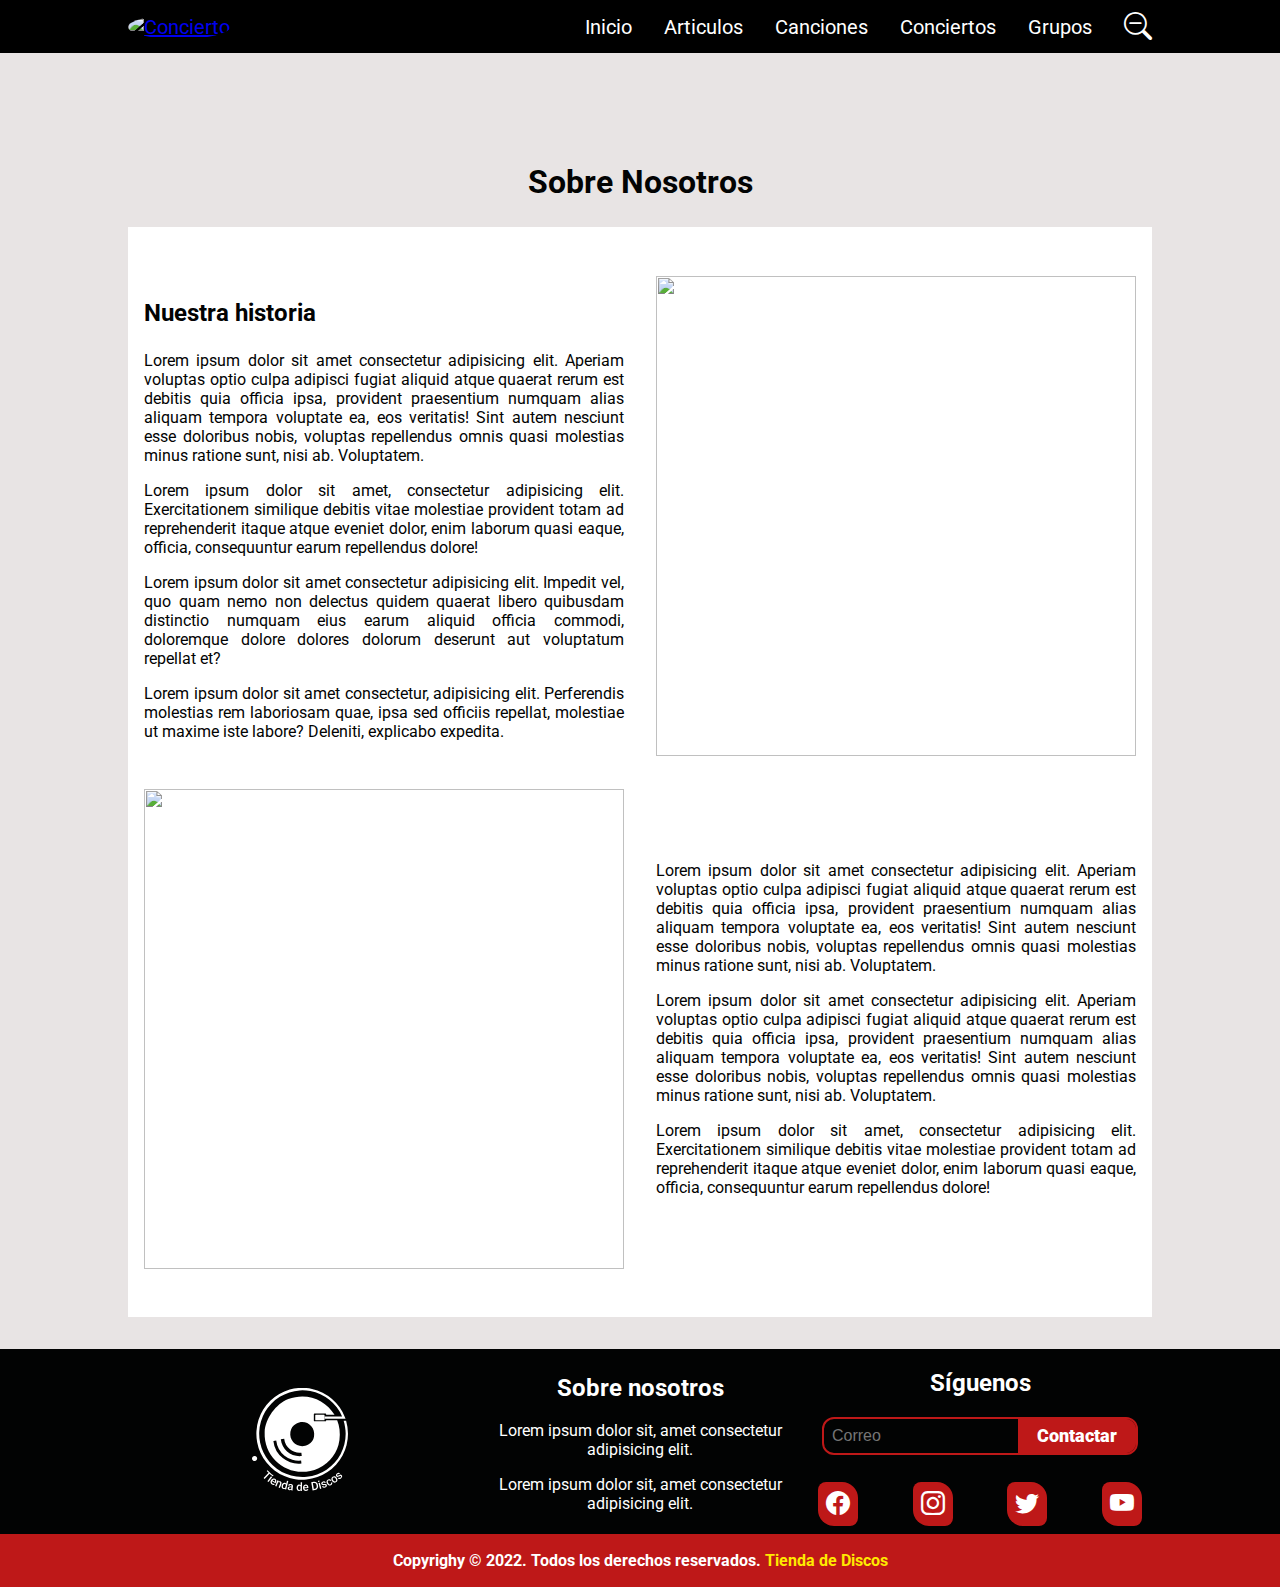
==== About/index.html @ cf446efc "Update about" ====
<!DOCTYPE html>
<html lang="es">
<head>
    <meta charset="UTF-8" />
    <meta http-equiv="X-UA-Compatible" content="IE=edge" />
    <meta name="viewport" content="width=device-width, initial-scale=1.0" />
    <link rel="stylesheet" href="../css/index.css">
    <link rel="stylesheet" href="../css/library.css">
    <link rel="preconnect" href="https://fonts.googleapis.com">
    <link rel="preconnect" href="https://fonts.gstatic.com">
    <link href="https://fonts.googleapis.com/css2?family=Roboto:ital,wght@0,100;0,300;0,400;0,500;0,700;0,900;1,100;1,300;1,400;1,500;1,700;1,900&display=swap" rel="stylesheet">
    <link rel="stylesheet" href="https://cdn.jsdelivr.net/npm/bootstrap-icons@1.9.1/font/bootstrap-icons.css">
    <title>Tienda de Discos</title>
</head>
<body class="body">
    <header class="header">
        <nav class="nav" id="nav">
            <div class="container container--nav-r">
                <a href="../index.html">
                    <img src="https://previews.123rf.com/images/khabarushka/khabarushka1803/khabarushka180300859/98204952-guital-tambor-viol%C3%ADn-etiqueta-de-logotipo-de-tienda-de-tienda-de-m%C3%BAsica-conjunto-de-instrumentos-mus.jpg"
                        alt="Concierto" width="100" height="100" class="nav__logo">
                </a>
                <a href="#nav" class="nav__action nav__action--menu"><i class="bi bi-list"></i></a>
                <a href="#close" class="nav__action nav__action--close"><i class="bi bi-x-circle"></i></i></a>
                <ul class="menu menu--header">
                    <li>
                        <a href="../index.html" class="menu__link">Inicio</a>
                    </li>
                    <li>
                        <a href="#" class="menu__link">Articulos</a>
                    </li>
                    <li>
                        <a href="#" class="menu__link">Canciones</a>
                    </li>
                    <li>
                        <a href="#" class="menu__link">Conciertos</a>
                    </li>
                    <li>
                        <a href="#" class="menu__link">Grupos</a>
                    </li>
                    <li>
                        <a href="#" class="nav__action"><i class="bi bi-zoom-out"></i></a>
                    </li>
                </ul>
            </div>
        </nav>
    </header>
    <main>
        <article class="section section--about">
            <div>
                <h2 class="about__title">Sobre Nosotros</h2>
            </div>
            <div class="about__info">
                <div class="about__text">
                    <h3 class="about__subtitle">Nuestra historia</h3>
                    <p>Lorem ipsum dolor sit amet consectetur adipisicing elit. Aperiam voluptas optio culpa adipisci fugiat aliquid atque quaerat rerum est debitis quia officia ipsa, provident praesentium numquam alias aliquam tempora voluptate ea, eos veritatis! Sint autem nesciunt esse doloribus nobis, voluptas repellendus omnis quasi molestias minus ratione sunt, nisi ab. Voluptatem.</p>
                    <p>Lorem ipsum dolor sit amet, consectetur adipisicing elit. Exercitationem similique debitis vitae molestiae provident totam ad reprehenderit itaque atque eveniet dolor, enim laborum quasi eaque, officia, consequuntur earum repellendus dolore!</p>
                    <p>Lorem ipsum dolor sit amet consectetur adipisicing elit. Impedit vel, quo quam nemo non delectus quidem quaerat libero quibusdam distinctio numquam eius earum aliquid officia commodi, doloremque dolore dolores dolorum deserunt aut voluptatum repellat et?</p>
                    <p>Lorem ipsum dolor sit amet consectetur, adipisicing elit. Perferendis molestias rem laboriosam quae, ipsa sed officiis repellat, molestiae ut maxime iste labore? Deleniti, explicabo expedita.</p>
                </div>
                <div>
                    <img src="https://cdn.shopify.com/s/files/1/0096/1884/9839/files/Our_History_img_1_600x600.jpg?v=1564565175" alt="" class="about__img" width="480" height="480"/>
                </div>
                <div class="about__text about__text--cambio">
                    <p>Lorem ipsum dolor sit amet consectetur adipisicing elit. Aperiam voluptas optio culpa adipisci fugiat aliquid atque quaerat rerum est debitis quia officia ipsa, provident praesentium numquam alias aliquam tempora voluptate ea, eos veritatis! Sint autem nesciunt esse doloribus nobis, voluptas repellendus omnis quasi molestias minus ratione sunt, nisi ab. Voluptatem.</p>
                    <p>Lorem ipsum dolor sit amet consectetur adipisicing elit. Aperiam voluptas optio culpa adipisci fugiat aliquid atque quaerat rerum est debitis quia officia ipsa, provident praesentium numquam alias aliquam tempora voluptate ea, eos veritatis! Sint autem nesciunt esse doloribus nobis, voluptas repellendus omnis quasi molestias minus ratione sunt, nisi ab. Voluptatem.</p>
                    <p>Lorem ipsum dolor sit amet, consectetur adipisicing elit. Exercitationem similique debitis vitae molestiae provident totam ad reprehenderit itaque atque eveniet dolor, enim laborum quasi eaque, officia, consequuntur earum repellendus dolore!</p>
                </div>
                <div>
                    <img src="https://cdn.shopify.com/s/files/1/0096/1884/9839/files/Our_History_img_2_600x600.jpg?v=1564568805" alt="" class="about__img about__img--cambio" width="480" height="480"/>
                </div>
            </div>
        </article>
    </main>
    <footer class="footer">
        <div class="footer__row">
            <div class="footer__column footer__column-left">
                <figure>
                    <a href="#">
                        <img src="../assets/svg/logo_discos-01.svg" width="96px" alt="logo_discos">
                    </a>
                </figure>
            </div>
            <div class="footer__column footer__column-middle">
                <h2>Sobre nosotros</h2>
                <p>Lorem ipsum dolor sit, amet consectetur adipisicing elit.</p>
                <p>Lorem ipsum dolor sit, amet consectetur adipisicing elit.</p>
            </div>
            <div class="footer__column footer__column-right">
                <h2>Síguenos</h2>
                <div class="container">
                    <form class="form">
                        <div class="form__group">
                            <input class="form__input" type="email" placeholder="Correo" required>
                            <button class="button button--primary">Contactar</button>
                        </div>
                    </form>
                </div>
                <br>
                <ul class="menu">
                    <li class="footer__icon">
                        <a href="#" class="footer__link-icon">
                            <i class="bi bi-facebook footer__icon-bi"></i>
                        </a>
                    </li>
                    <li class="footer__icon">
                        <a href="#" class="footer__link-icon">
                            <i class="bi bi-instagram footer__icon-bi"></i>
                        </a>
                    </li>
                    <li class="footer__icon">
                        <a href="#" class="footer__link-icon">
                            <i class="bi bi-twitter footer__icon-bi"></i>
                        </a>
                    </li>
                    <li class="footer__icon">
                        <a href="#" class="footer__link-icon">
                            <i class="bi bi-youtube footer__icon-bi"></i>
                        </a>
                    </li>
                </ul>
            </div>
        </div>
        <div class="sub__footer">
            <h2 class="footer__subtitle">Copyrighy &copy; 2022. Todos los derechos reservados. <a href="#" target="_blank" class="footer__subtitle-link" rel="noopener noreferrer">Tienda de Discos</a>
            </h2>
        </div>
    </footer>
</body>
</html>
---- css/index.css ----
.body {
    background-color: var(--primary-theme-color);
    color: var(--primary-text-color);
    font-family: var(--primary-font-family);
    margin: 0;
}
---- css/library.css ----
@import './modules/variables.css';
@import './modules/animations.css';
@import './modules/headed.css';
@import './modules/card.css';
@import './modules/hero.css';
@import './modules/about.css';
@import './modules/menu.css';
@import './modules/buttons.css';
@import './modules/list.css';
@import './modules/form.css';
@import './modules/section.css';
@import './modules/footer.css';
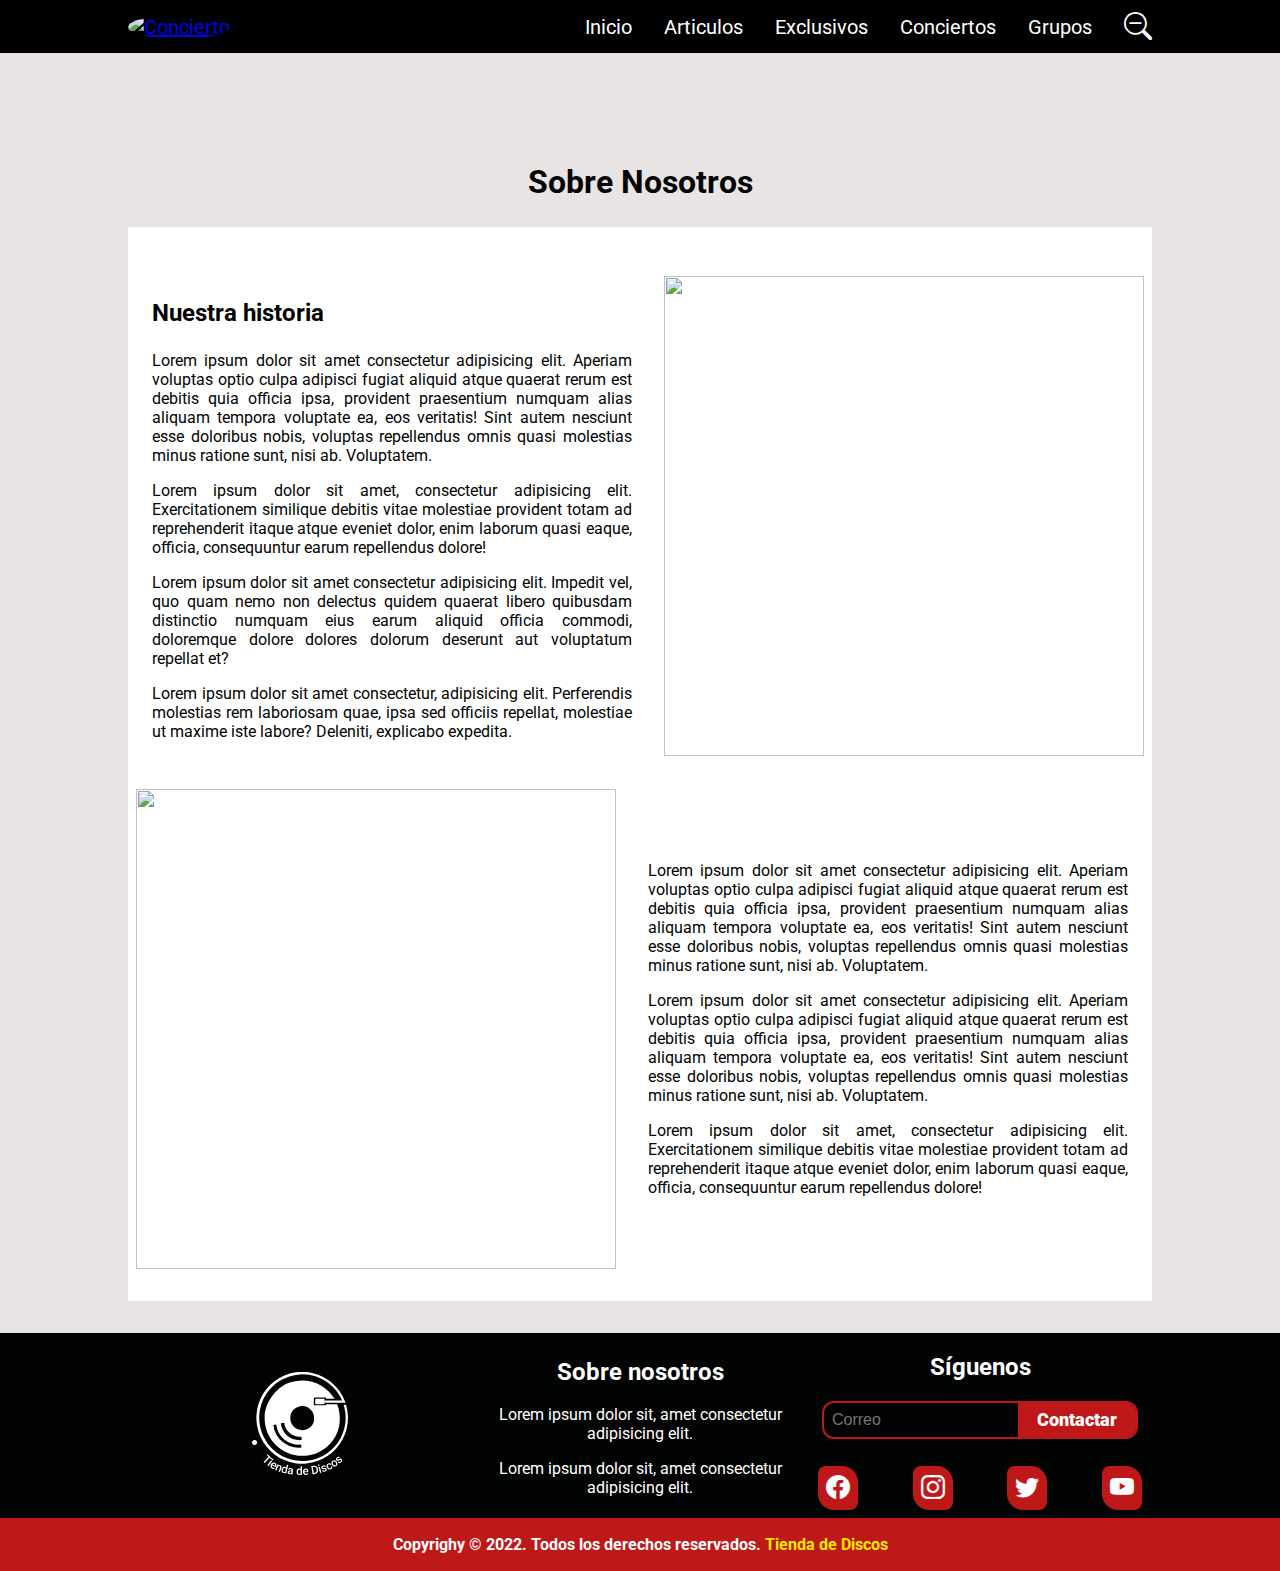
==== commit c2f0c723: "Last commit" ====
--- a/About/index.html
+++ b/About/index.html
@@ -27,10 +27,10 @@
                         <a href="../index.html" class="menu__link">Inicio</a>
                     </li>
                     <li>
-                        <a href="#" class="menu__link">Articulos</a>
+                        <a href="../index.html#new" class="menu__link">Articulos</a>
                     </li>
                     <li>
-                        <a href="#" class="menu__link">Canciones</a>
+                        <a href="#" class="menu__link">Exclusivos</a>
                     </li>
                     <li>
                         <a href="#" class="menu__link">Conciertos</a>
@@ -47,28 +47,23 @@
     </header>
     <main>
         <article class="section section--about">
-            <div>
-                <h2 class="about__title">Sobre Nosotros</h2>
-            </div>
+            <h2 class="about__title">Sobre Nosotros</h2>
             <div class="about__info">
                 <div class="about__text">
                     <h3 class="about__subtitle">Nuestra historia</h3>
-                    <p>Lorem ipsum dolor sit amet consectetur adipisicing elit. Aperiam voluptas optio culpa adipisci fugiat aliquid atque quaerat rerum est debitis quia officia ipsa, provident praesentium numquam alias aliquam tempora voluptate ea, eos veritatis! Sint autem nesciunt esse doloribus nobis, voluptas repellendus omnis quasi molestias minus ratione sunt, nisi ab. Voluptatem.</p>
-                    <p>Lorem ipsum dolor sit amet, consectetur adipisicing elit. Exercitationem similique debitis vitae molestiae provident totam ad reprehenderit itaque atque eveniet dolor, enim laborum quasi eaque, officia, consequuntur earum repellendus dolore!</p>
-                    <p>Lorem ipsum dolor sit amet consectetur adipisicing elit. Impedit vel, quo quam nemo non delectus quidem quaerat libero quibusdam distinctio numquam eius earum aliquid officia commodi, doloremque dolore dolores dolorum deserunt aut voluptatum repellat et?</p>
-                    <p>Lorem ipsum dolor sit amet consectetur, adipisicing elit. Perferendis molestias rem laboriosam quae, ipsa sed officiis repellat, molestiae ut maxime iste labore? Deleniti, explicabo expedita.</p>
+                    <p class="about__paragraph">Lorem ipsum dolor sit amet consectetur adipisicing elit. Aperiam voluptas optio culpa adipisci fugiat aliquid atque quaerat rerum est debitis quia officia ipsa, provident praesentium numquam alias aliquam tempora voluptate ea, eos veritatis! Sint autem nesciunt esse doloribus nobis, voluptas repellendus omnis quasi molestias minus ratione sunt, nisi ab. Voluptatem.</p>
+                    <p class="about__paragraph">Lorem ipsum dolor sit amet, consectetur adipisicing elit. Exercitationem similique debitis vitae molestiae provident totam ad reprehenderit itaque atque eveniet dolor, enim laborum quasi eaque, officia, consequuntur earum repellendus dolore!</p>
+                    <p class="about__paragraph">Lorem ipsum dolor sit amet consectetur adipisicing elit. Impedit vel, quo quam nemo non delectus quidem quaerat libero quibusdam distinctio numquam eius earum aliquid officia commodi, doloremque dolore dolores dolorum deserunt aut voluptatum repellat et?</p>
+                    <p class="about__paragraph">Lorem ipsum dolor sit amet consectetur, adipisicing elit. Perferendis molestias rem laboriosam quae, ipsa sed officiis repellat, molestiae ut maxime iste labore? Deleniti, explicabo expedita.</p>
                 </div>
-                <div>
-                    <img src="https://cdn.shopify.com/s/files/1/0096/1884/9839/files/Our_History_img_1_600x600.jpg?v=1564565175" alt="" class="about__img" width="480" height="480"/>
+                <img src="https://cdn.shopify.com/s/files/1/0096/1884/9839/files/Our_History_img_1_600x600.jpg?v=1564565175" alt="" class="about__img" width="480" height="480"/>
+                <img src="https://cdn.shopify.com/s/files/1/0096/1884/9839/files/Our_History_img_2_600x600.jpg?v=1564568805" alt="" class="about__img about__img--cambio-d" width="480" height="480"/>
+                <div class="about__text about__text--cambio">
+                    <p class="about__paragraph">Lorem ipsum dolor sit amet consectetur adipisicing elit. Aperiam voluptas optio culpa adipisci fugiat aliquid atque quaerat rerum est debitis quia officia ipsa, provident praesentium numquam alias aliquam tempora voluptate ea, eos veritatis! Sint autem nesciunt esse doloribus nobis, voluptas repellendus omnis quasi molestias minus ratione sunt, nisi ab. Voluptatem.</p>
+                    <p class="about__paragraph">Lorem ipsum dolor sit amet consectetur adipisicing elit. Aperiam voluptas optio culpa adipisci fugiat aliquid atque quaerat rerum est debitis quia officia ipsa, provident praesentium numquam alias aliquam tempora voluptate ea, eos veritatis! Sint autem nesciunt esse doloribus nobis, voluptas repellendus omnis quasi molestias minus ratione sunt, nisi ab. Voluptatem.</p>
+                    <p class="about__paragraph">Lorem ipsum dolor sit amet, consectetur adipisicing elit. Exercitationem similique debitis vitae molestiae provident totam ad reprehenderit itaque atque eveniet dolor, enim laborum quasi eaque, officia, consequuntur earum repellendus dolore!</p>
                 </div>
-                <div class="about__text about__text--cambio">
-                    <p>Lorem ipsum dolor sit amet consectetur adipisicing elit. Aperiam voluptas optio culpa adipisci fugiat aliquid atque quaerat rerum est debitis quia officia ipsa, provident praesentium numquam alias aliquam tempora voluptate ea, eos veritatis! Sint autem nesciunt esse doloribus nobis, voluptas repellendus omnis quasi molestias minus ratione sunt, nisi ab. Voluptatem.</p>
-                    <p>Lorem ipsum dolor sit amet consectetur adipisicing elit. Aperiam voluptas optio culpa adipisci fugiat aliquid atque quaerat rerum est debitis quia officia ipsa, provident praesentium numquam alias aliquam tempora voluptate ea, eos veritatis! Sint autem nesciunt esse doloribus nobis, voluptas repellendus omnis quasi molestias minus ratione sunt, nisi ab. Voluptatem.</p>
-                    <p>Lorem ipsum dolor sit amet, consectetur adipisicing elit. Exercitationem similique debitis vitae molestiae provident totam ad reprehenderit itaque atque eveniet dolor, enim laborum quasi eaque, officia, consequuntur earum repellendus dolore!</p>
-                </div>
-                <div>
-                    <img src="https://cdn.shopify.com/s/files/1/0096/1884/9839/files/Our_History_img_2_600x600.jpg?v=1564568805" alt="" class="about__img about__img--cambio" width="480" height="480"/>
-                </div>
+                <img src="https://cdn.shopify.com/s/files/1/0096/1884/9839/files/Our_History_img_2_600x600.jpg?v=1564568805" alt="" class="about__img about__img--cambio-m" width="480" height="480"/>
             </div>
         </article>
     </main>
